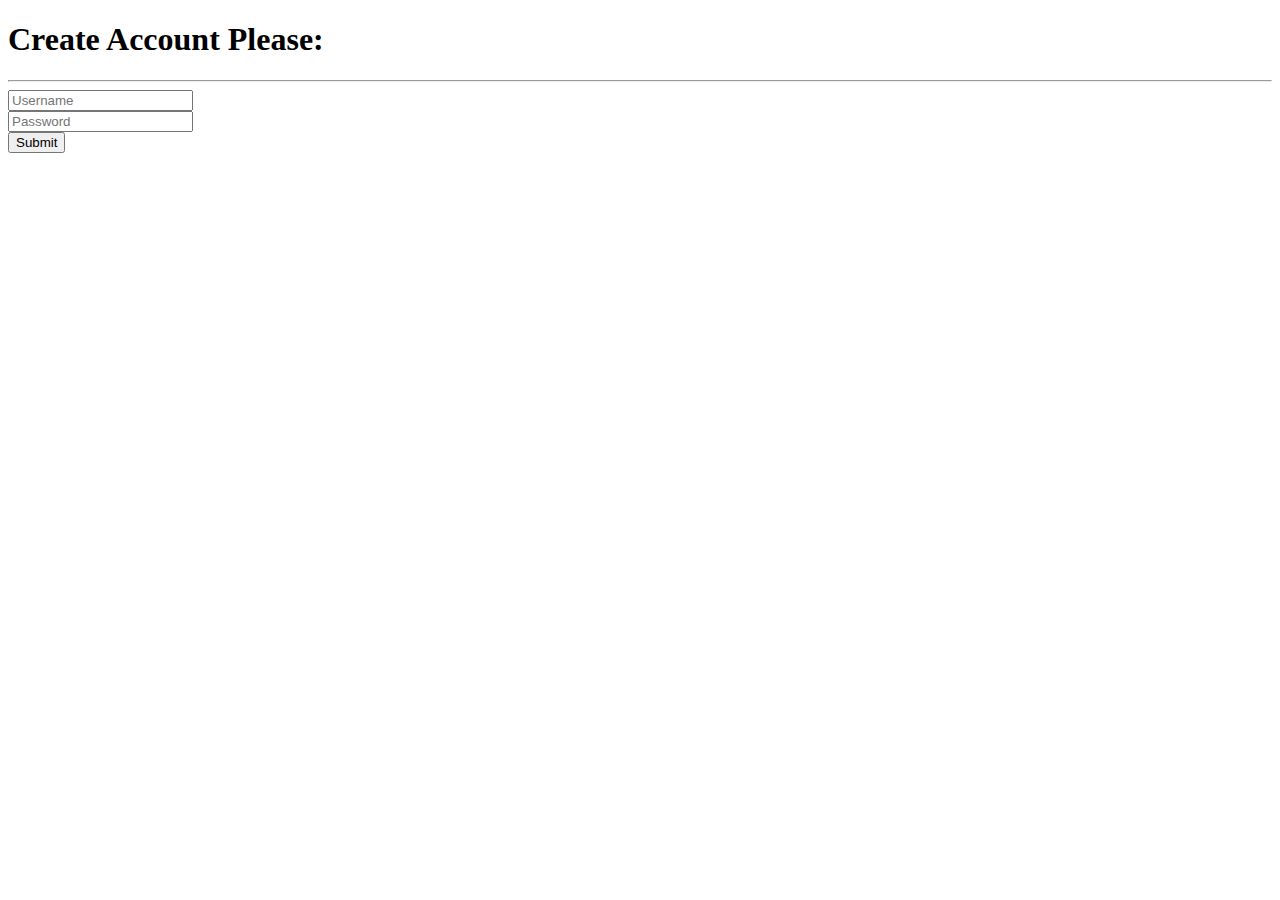
==== Chromebook/index.html @ 6c6f9ca4 "added sign out function" ====
<!DOCTYPE html>
<html>
  <head>
    <meta charset="utf-8">
    <meta name="viewport" content="width=device-width">
    <title>Computer Simulator</title>
    <link href="style.css" rel="stylesheet" type="text/css" />
		<script src="script.js"></script>
  </head>
  <body onload="main();">
    <div id="lockScreen" class="lockScreen">
      <div id="signUp" class="signUp">
        <h1>Create Account Please:</h1>
        <hr>
        <div class="brake-large"></div>
        <input id="signUpUser" class="signUpUser" type="input" placeholder="Username" value="">
        <div class="brake-medium"></div>
        <input id="signUpPass" class="signUpPass" type="password" placeholder="Password" value="" onchange="signUp();">
        <div class="brake-small"></div>
        <input id="signUpSub" class="signUpSub" onclick="signUp();" type="button" value="Submit">
      </div>
    </div>
  </body>
</html>
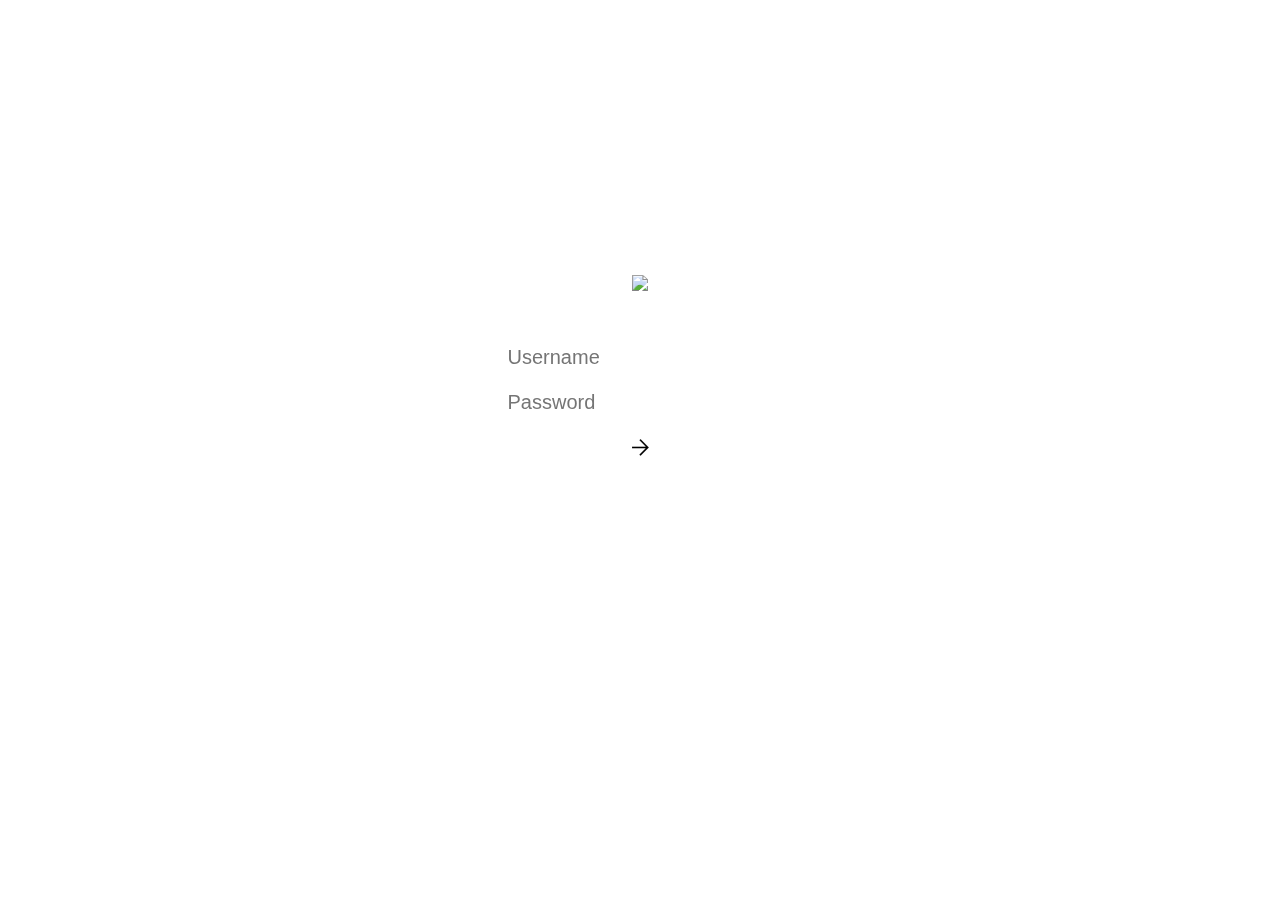
==== commit d86237f3: "s" ====
--- a/Chromebook/index.html
+++ b/Chromebook/index.html
@@ -9,15 +9,17 @@
   </head>
   <body onload="main();">
     <div id="lockScreen" class="lockScreen">
+      <div class="background"></div>
       <div id="signUp" class="signUp">
-        <h1>Create Account Please:</h1>
-        <hr>
-        <div class="brake-large"></div>
+        <img class="accountImg" src="Desktop/img/account_circle_white_24dp.svg">
+        <p>Other User&nbsp;&nbsp;&nbsp;&nbsp;<span style="font-size: 0.5em;">╲╱</span></p>
+        <!-- <hr> -->
+        <!-- <div class="brake-large"></div> -->
         <input id="signUpUser" class="signUpUser" type="input" placeholder="Username" value="">
-        <div class="brake-medium"></div>
+        <div class="brake-small"></div>
         <input id="signUpPass" class="signUpPass" type="password" placeholder="Password" value="" onchange="signUp();">
         <div class="brake-small"></div>
-        <input id="signUpSub" class="signUpSub" onclick="signUp();" type="button" value="Submit">
+        <input id="signUpSub" class="signUpSub" onclick="signUp();" type="button" value="">
       </div>
     </div>
   </body>
--- a/Chromebook/style.css
+++ b/Chromebook/style.css
@@ -0,0 +1,81 @@
+body {
+    margin: 0;
+    font-family: Arial, Helvetica, sans-serif;
+    background-image: url("Desktop/img/richard-horvath-_nWaeTF6qo0-unsplash.jpg");
+  }
+
+  .background {
+    width: 100vw;
+    height: 100vh;
+    position: fixed;
+    background-image: url("Desktop/img/richard-horvath-_nWaeTF6qo0-unsplash.jpg");
+    object-fit: contain;
+    filter: blur(10px);
+    -webkit-filter: blur(10px);
+  }
+  
+  .accountImg {
+    width: 100px;
+  }
+
+  .lockScreen {
+    background-color: transparent;
+    width: 100vw;
+    height: 100vh;
+  }
+  
+  .signUp {
+    position: absolute;
+    margin-top: calc(50vh - 175px);
+    margin-left: calc(50vw - 162.5px);
+    width: 325px;
+    height: 450px;
+    border-radius: 25px;
+    text-align: center;
+    color: white;
+  }
+  
+  .signUpUser {
+    border: 0px;
+    font-size: 20px;
+    background-color: rgba(255, 255, 255, 0.25);
+    color: white;
+    border-radius: 10px;
+  }
+  
+  .signUpPass {
+    border: 0px;
+    font-size: 20px;
+    background-color: rgba(255, 255, 255, 0.25);
+    color: white;
+    border-radius: 10px;
+  }
+  
+  .signUpSub {
+    border: 0px;
+    font-size: 20px;
+    width: 25px;
+    background-image: url("Desktop/img/arrow_forward_FILL0_wght400_GRAD0_opsz25px.png");
+    background-color: rgba(255, 255, 255, 0.25);
+    border-radius: 25px;
+  }
+  
+  .brake-large {
+    width: 100%;
+    height: 50px;
+  }
+  
+  .brake-medium {
+    width: 100%;
+    height: 40px;
+  }
+  
+  .brake-small {
+    width: 100%;
+    height: 20px;
+  }
+  
+  .signUp hr{
+    width: 90%;
+    border: 1px solid white;
+  }